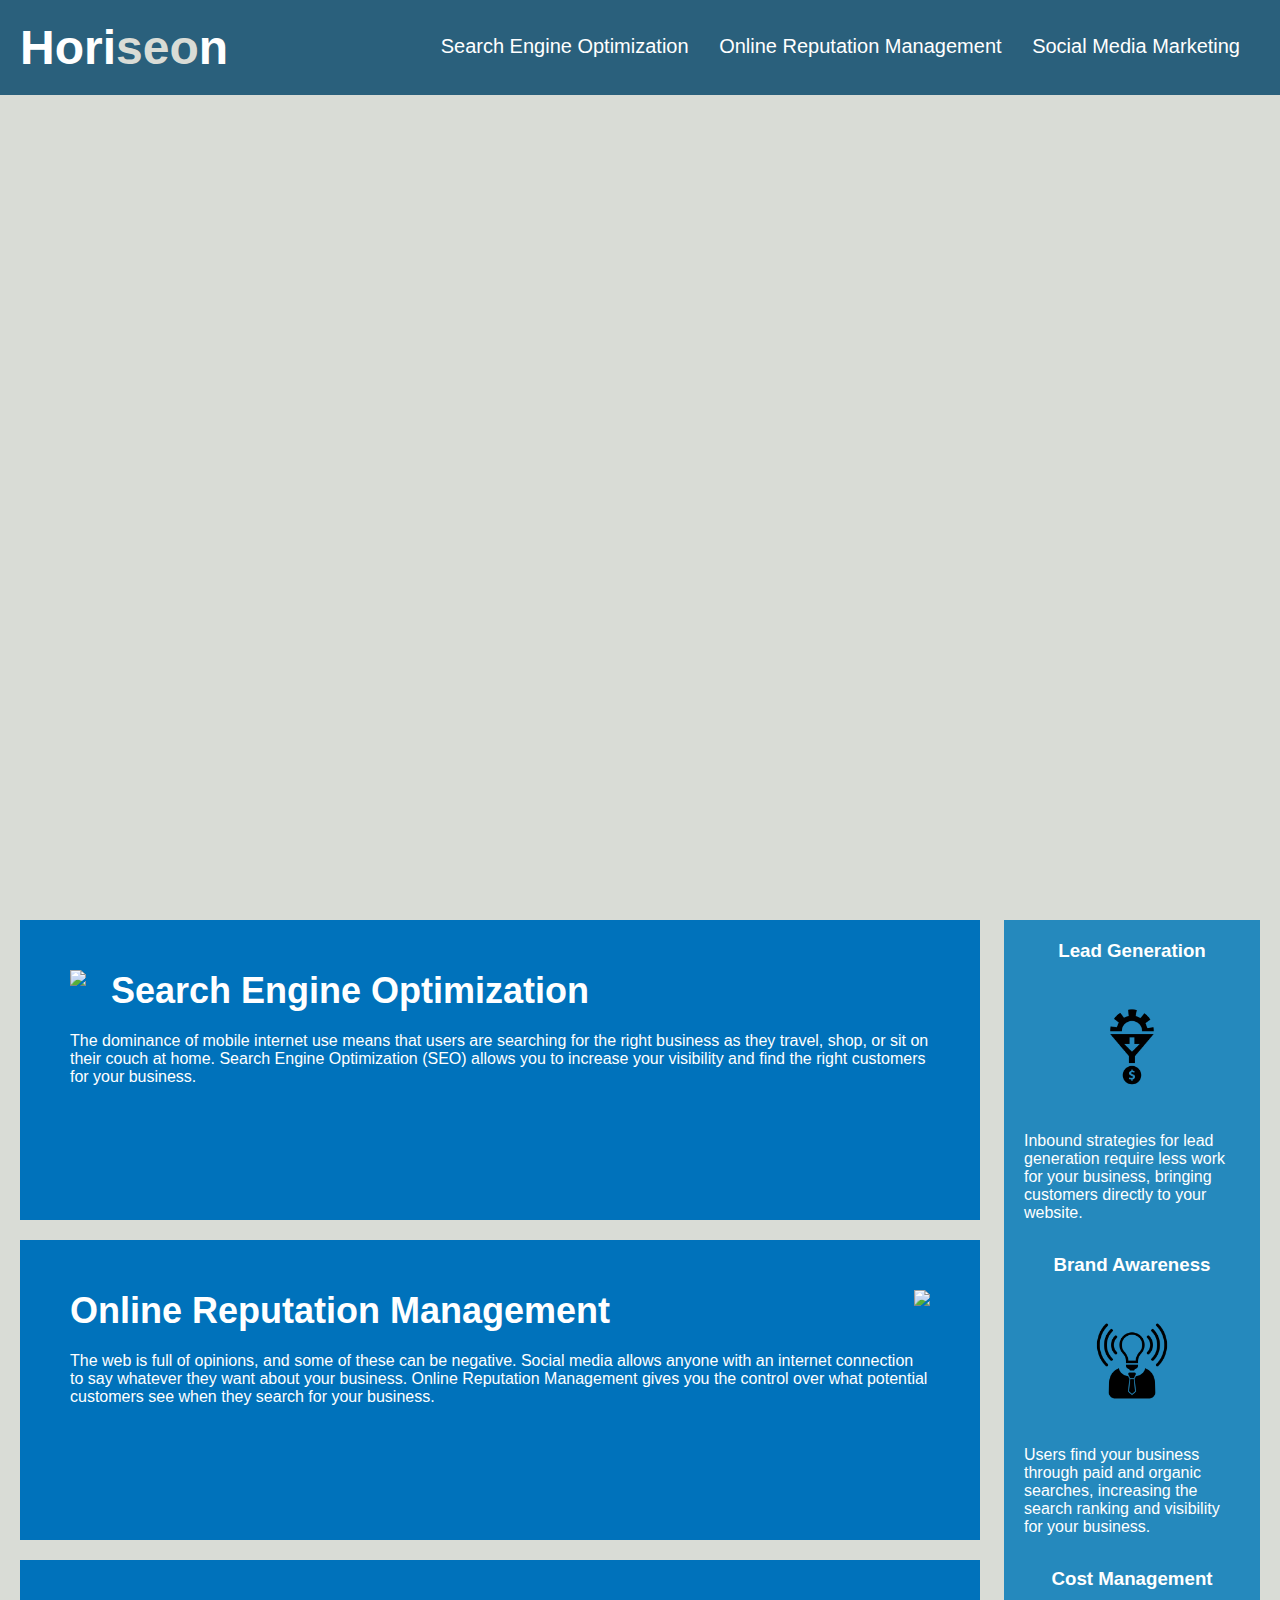
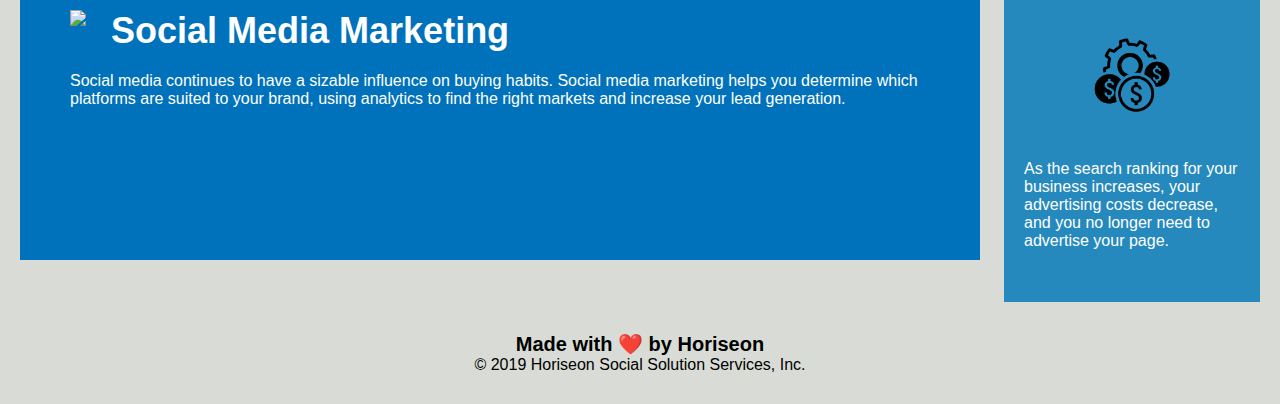
==== 02-Challenge/Develop/index.html @ 881684ef "Original Commit" ====
<!DOCTYPE html>
<html lang="en-us">

<head>
    <meta charset="UTF-8" />
    <link rel="stylesheet" href="./assets/css/style.css">
    <title>website</title>
</head>

<body>
    <div class="header">
        <h1>Hori<span class="seo">seo</span>n</h1>
        <div>
            <ul>
                <li>
                    <a href="#search-engine-optimization">Search Engine Optimization</a>
                </li>
                <li>
                    <a href="#online-reputation-management">Online Reputation Management</a>
                </li>
                <li>
                    <a href="#social-media-marketing">Social Media Marketing</a>
                </li>
            </ul>
        </div>
    </div>
    <div class="hero"></div>
    <div class="content">
        <div class="search-engine-optimization">
            <img src="./assets/images/search-engine-optimization.jpg" class="float-left" />
            <h2>Search Engine Optimization</h2>
            <p>
                The dominance of mobile internet use means that users are searching for the right business as they travel, shop, or sit on their couch at home. Search Engine Optimization (SEO) allows you to increase your visibility and find the right customers for your business.
            </p>
        </div>
        <div id="online-reputation-management" class="online-reputation-management">
            <img src="./assets/images/online-reputation-management.jpg" class="float-right" />
            <h2>Online Reputation Management</h2>
            <p>
                The web is full of opinions, and some of these can be negative. Social media allows anyone with an internet connection to say whatever they want about your business. Online Reputation Management gives you the control over what potential customers see when they search for your business.
            </p>
        </div>
        <div id="social-media-marketing" class="social-media-marketing">
            <img src="./assets/images/social-media-marketing.jpg" class="float-left" />
            <h2>Social Media Marketing</h2>
            <p>
                Social media continues to have a sizable influence on buying habits. Social media marketing helps you determine which platforms are suited to your brand, using analytics to find the right markets and increase your lead generation.
            </p>
        </div>
    </div>
    <div class="benefits">
        <div class="benefit-lead">
            <h3>Lead Generation</h3>
            <img src="./assets/images/lead-generation.png" />
            <p>
                Inbound strategies for lead generation require less work for your business, bringing customers directly to your website.
            </p>
        </div>
        <div class="benefit-brand">
            <h3>Brand Awareness</h3>
            <img src="./assets/images/brand-awareness.png" />
            <p>
                Users find your business through paid and organic searches, increasing the search ranking and visibility for your business.
            </p>
        </div>
        <div class="benefit-cost">
            <h3>Cost Management</h3>
            <img src="./assets/images/cost-management.png" />
            <p>
                As the search ranking for your business increases, your advertising costs decrease, and you no longer need to advertise your page.
            </p>
        </div>
    </div>
    <div class="footer">
        <h2>Made with ❤️️ by Horiseon</h2>
        <p>
            &copy; 2019 Horiseon Social Solution Services, Inc.
        </p>
    </div>
</body>

</html>
---- 02-Challenge/Develop/assets/css/style.css ----
* {
    box-sizing: border-box;
    padding: 0;
    margin: 0;
}

body {
    background-color: #d9dcd6;
}

.header {
    padding: 20px;
    font-family: 'Trebuchet MS', 'Lucida Sans Unicode', 'Lucida Grande', 'Lucida Sans', Arial, sans-serif;
    background-color: #2a607c;
    color: #ffffff;
}

.header h1 {
    display: inline-block;
    font-size: 48px;
}

.header h1 .seo {
    color: #d9dcd6;
}

.header div {
    padding-top: 15px;
    margin-right: 20px;
    float: right;
    font-family: 'Gill Sans', 'Gill Sans MT', Calibri, 'Trebuchet MS', sans-serif;
    font-size: 20px;
}

.header div ul {
    list-style-type: none;
}

.header div ul li {
    display: inline-block;
    margin-left: 25px;
}

a {
    color: #ffffff;
    text-decoration: none;
}

p {
    font-size: 16px;
}

.hero {
    height: 800px;
    width: 100%;
    margin-bottom: 25px;
    background-image: url("../images/digital-marketing-meeting.jpg");
    background-size: cover;
    background-position: center;
}

.float-left {
    float: left;
    margin-right: 25px;
}

.float-right {
    float: right;
    margin-left: 25px;
}

.content {
    width: 75%;
    display: inline-block;
    margin-left: 20px;
}

.benefits {
    margin-right: 20px;
    padding: 20px;
    clear: both;
    float: right;
    width: 20%;
    height: 100%;
    font-family: 'Gill Sans', 'Gill Sans MT', Calibri, 'Trebuchet MS', sans-serif;
    background-color: #2589bd;
}

.benefit-lead {
    margin-bottom: 32px;
    color: #ffffff;
}

.benefit-brand {
    margin-bottom: 32px;
    color: #ffffff;
}

.benefit-cost {
    margin-bottom: 32px;
    color: #ffffff;
}

.benefit-lead h3 {
    margin-bottom: 10px;
    text-align: center;
}

.benefit-brand h3 {
    margin-bottom: 10px;
    text-align: center;
}

.benefit-cost h3 {
    margin-bottom: 10px;
    text-align: center;
}

.benefit-lead img {
    display: block;
    margin: 10px auto;
    max-width: 150px;
}

.benefit-brand img {
    display: block;
    margin: 10px auto;
    max-width: 150px;
}

.benefit-cost img {
    display: block;
    margin: 10px auto;
    max-width: 150px;
}

.search-engine-optimization {
    margin-bottom: 20px;
    padding: 50px;
    height: 300px;
    font-family: 'Gill Sans', 'Gill Sans MT', Calibri, 'Trebuchet MS', sans-serif;
    background-color: #0072bb;
    color: #ffffff;
}

.online-reputation-management {
    margin-bottom: 20px;
    padding: 50px;
    height: 300px;
    font-family: 'Gill Sans', 'Gill Sans MT', Calibri, 'Trebuchet MS', sans-serif;
    background-color: #0072bb;
    color: #ffffff;
}

.social-media-marketing {
    margin-bottom: 20px;
    padding: 50px;
    height: 300px;
    font-family: 'Gill Sans', 'Gill Sans MT', Calibri, 'Trebuchet MS', sans-serif;
    background-color: #0072bb;
    color: #ffffff;
}

.search-engine-optimization img {
    max-height: 200px;
}

.online-reputation-management img {
    max-height: 200px;
}

.social-media-marketing img {
    max-height: 200px;
}

.search-engine-optimization h2 {
    margin-bottom: 20px;
    font-size: 36px;
}

.online-reputation-management h2 {
    margin-bottom: 20px;
    font-size: 36px;
}

.social-media-marketing h2 {
    margin-bottom: 20px;
    font-size: 36px;
}

.footer {
    padding: 30px;
    clear: both;
    font-family: 'Trebuchet MS', 'Lucida Sans Unicode', 'Lucida Grande', 'Lucida Sans', Arial, sans-serif;
    text-align: center;
}

.footer h2 {
    font-size: 20px;
}
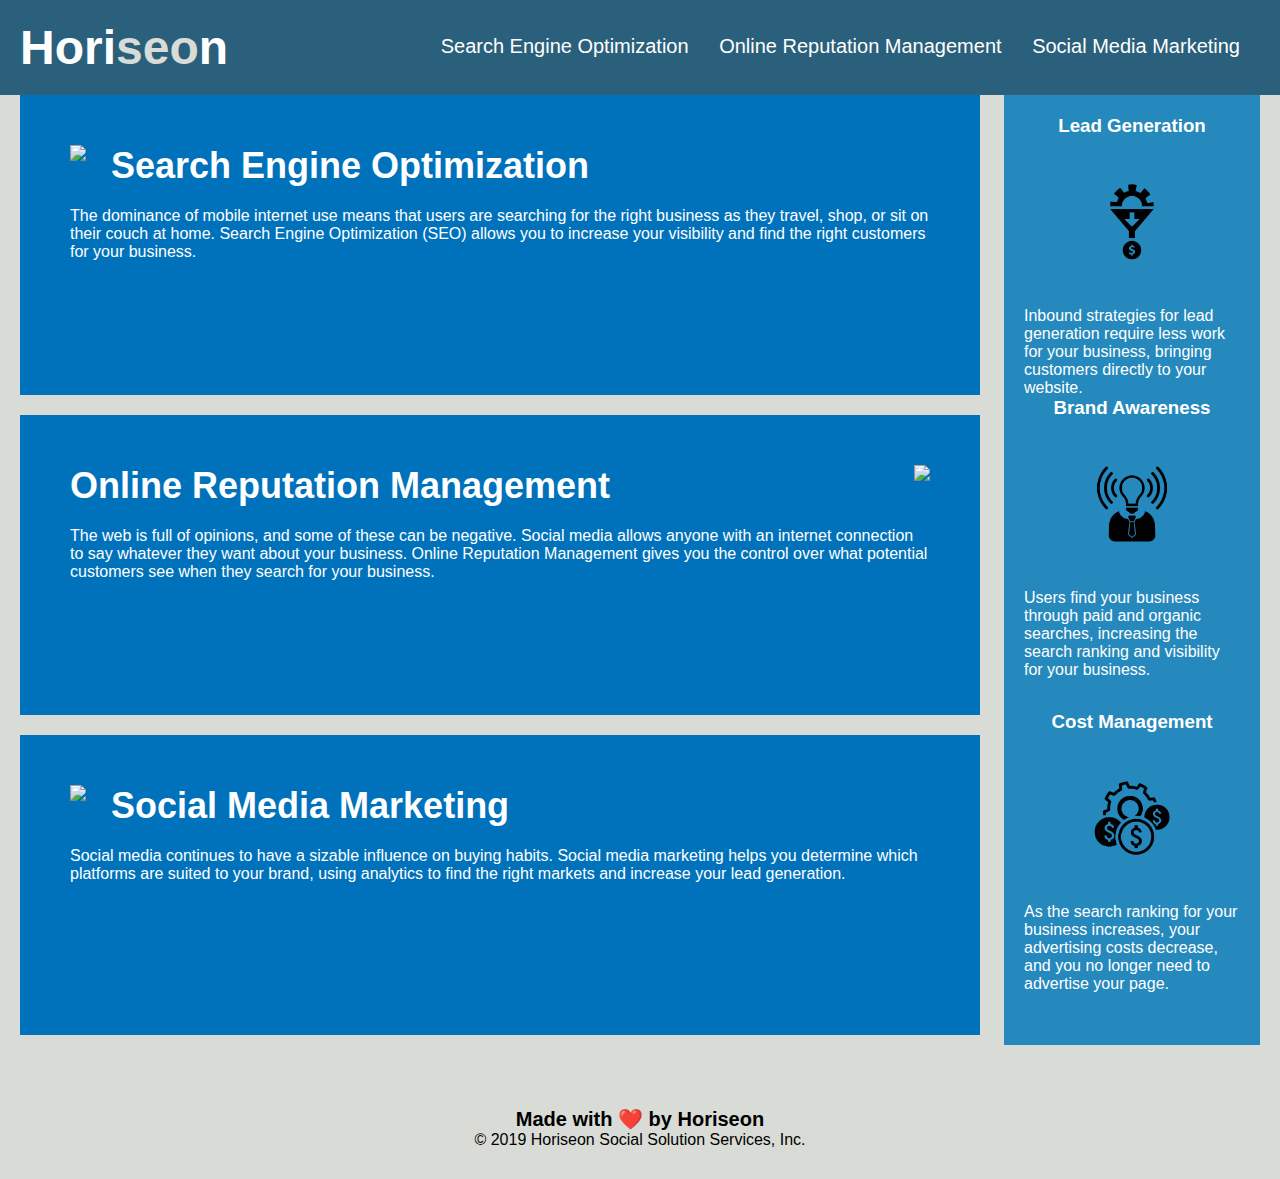
==== commit f072320a: "working through streamlining the css code for the side bar and consolidating the css" ====
--- a/02-Challenge/Develop/index.html
+++ b/02-Challenge/Develop/index.html
@@ -2,82 +2,113 @@
 <html lang="en-us">
 
 <head>
+    <!--Add missing meta link to existing boilerplate-->
     <meta charset="UTF-8" />
     <link rel="stylesheet" href="./assets/css/style.css">
-    <title>website</title>
+    <meta name="viewport" content="width=device-width, initial-scale=1.0">
+    <!--Add web title for more effiecent google pressence-->
+    <title>Horiseon Marketing Agency</title>
 </head>
 
 <body>
-    <div class="header">
+    <!--Add header element-->
+    <!--Replace class header with "top-header" .-->
+
+    <header class="top-header">
         <h1>Hori<span class="seo">seo</span>n</h1>
-        <div>
+        <!--Replace Classless div with Nav element & Class navigation-bar-->
+        <nav class="navigation-bar">
             <ul>
-                <li>
-                    <a href="#search-engine-optimization">Search Engine Optimization</a>
-                </li>
-                <li>
-                    <a href="#online-reputation-management">Online Reputation Management</a>
-                </li>
-                <li>
-                    <a href="#social-media-marketing">Social Media Marketing</a>
-                </li>
+                <!--fix spacing-->
+                <li><a href="#search-engine-optimization">Search Engine Optimization</a></li>
+                <li><a href="#online-reputation-management">Online Reputation Management</a></li>
+                <li><a href="#social-media-marketing">Social Media Marketing</a></li>
+
             </ul>
-        </div>
-    </div>
-    <div class="hero"></div>
-    <div class="content">
-        <div class="search-engine-optimization">
+        </nav>
+    </header>
+    <!--end header here-->
+
+
+    <!--remove main element -->
+
+    <figure class="main-image"></figure>
+
+    <!--changed from div to section semantic element -->
+    <!--  change from article to main-->
+    <main class="content">
+        <!--Added ID element-->
+        <section id="search-engine-optimization" class="search-engine-optimization">
             <img src="./assets/images/search-engine-optimization.jpg" class="float-left" />
             <h2>Search Engine Optimization</h2>
             <p>
-                The dominance of mobile internet use means that users are searching for the right business as they travel, shop, or sit on their couch at home. Search Engine Optimization (SEO) allows you to increase your visibility and find the right customers for your business.
+                The dominance of mobile internet use means that users are searching for the right business as they
+                travel, shop, or sit on their couch at home. Search Engine Optimization (SEO) allows you to increase
+                your visibility and find the right customers for your business.
             </p>
-        </div>
-        <div id="online-reputation-management" class="online-reputation-management">
+        </section>
+        <!--Changed from div to section-->
+        <!--Added ID element-->
+        <section id="online-reputation-management" class="online-reputation-management">
             <img src="./assets/images/online-reputation-management.jpg" class="float-right" />
             <h2>Online Reputation Management</h2>
             <p>
-                The web is full of opinions, and some of these can be negative. Social media allows anyone with an internet connection to say whatever they want about your business. Online Reputation Management gives you the control over what potential customers see when they search for your business.
+                The web is full of opinions, and some of these can be negative. Social media allows anyone with an
+                internet connection to say whatever they want about your business. Online Reputation Management
+                gives you the control over what potential customers see when they search for your business.
             </p>
-        </div>
-        <div id="social-media-marketing" class="social-media-marketing">
+        </section>
+        <!--Changed from div to section-->
+        <!--added ID tag-->
+        <section id="social-media-marketing" class="social-media-marketing">
             <img src="./assets/images/social-media-marketing.jpg" class="float-left" />
             <h2>Social Media Marketing</h2>
             <p>
-                Social media continues to have a sizable influence on buying habits. Social media marketing helps you determine which platforms are suited to your brand, using analytics to find the right markets and increase your lead generation.
+                Social media continues to have a sizable influence on buying habits. Social media marketing helps
+                you determine which platforms are suited to your brand, using analytics to find the right markets
+                and increase your lead generation.
             </p>
-        </div>
-    </div>
-    <div class="benefits">
-        <div class="benefit-lead">
+        </section>
+    </main>
+    <!--added aside semantic element-->
+    <aside class="benefits">
+        <!-- changed from div to section element-->
+        <section class="benefit-lead">
             <h3>Lead Generation</h3>
-            <img src="./assets/images/lead-generation.png" />
+            <img src="./assets/images/lead-generation.png" alt="a image relating to Search Engine Optimization " />
             <p>
-                Inbound strategies for lead generation require less work for your business, bringing customers directly to your website.
+                Inbound strategies for lead generation require less work for your business, bringing customers
+                directly to your website.
             </p>
-        </div>
-        <div class="benefit-brand">
+        </section>
+        <!-- changed from div to section element-->
+        <section class="benefit-brand">
             <h3>Brand Awareness</h3>
-            <img src="./assets/images/brand-awareness.png" />
+            <img src="./assets/images/brand-awareness.png" alt="a image relating to Online Reputation Management" />
             <p>
-                Users find your business through paid and organic searches, increasing the search ranking and visibility for your business.
+                Users find your business through paid and organic searches, increasing the search ranking and
+                visibility for your business.
             </p>
-        </div>
-        <div class="benefit-cost">
+        </section>
+        <!-- changed from div to section element-->
+        <section class="benefit-cost">
             <h3>Cost Management</h3>
-            <img src="./assets/images/cost-management.png" />
+            <img src="./assets/images/cost-management.png" alt="a image relating to Social" />
             <p>
-                As the search ranking for your business increases, your advertising costs decrease, and you no longer need to advertise your page.
+                As the search ranking for your business increases, your advertising costs decrease, and you no
+                longer need to advertise your page.
             </p>
-        </div>
-    </div>
-    <div class="footer">
+        </section>
+    </aside>
+
+
+    <footer class="footer">
         <h2>Made with ❤️️ by Horiseon</h2>
         <p>
             &copy; 2019 Horiseon Social Solution Services, Inc.
         </p>
-    </div>
+    </footer>
+    <!--add footer and end main>-->
 </body>
 
-</html>
-
+</html>--- a/02-Challenge/Develop/assets/css/style.css
+++ b/02-Challenge/Develop/assets/css/style.css
@@ -8,35 +8,35 @@
     background-color: #d9dcd6;
 }
 
-.header {
+header {
     padding: 20px;
     font-family: 'Trebuchet MS', 'Lucida Sans Unicode', 'Lucida Grande', 'Lucida Sans', Arial, sans-serif;
     background-color: #2a607c;
     color: #ffffff;
 }
 
-.header h1 {
+header h1 {
     display: inline-block;
     font-size: 48px;
 }
 
-.header h1 .seo {
-    color: #d9dcd6;
+header h1 .seo {
+    color: #d9dcd6; 
 }
-
-.header div {
+/* change from div to nav element*/
+header nav {
     padding-top: 15px;
     margin-right: 20px;
     float: right;
     font-family: 'Gill Sans', 'Gill Sans MT', Calibri, 'Trebuchet MS', sans-serif;
     font-size: 20px;
 }
-
-.header div ul {
+/* change from div to nav element*/
+header nav ul {
     list-style-type: none;
 }
-
-.header div ul li {
+/* change from div to nav element*/
+header nav ul li {
     display: inline-block;
     margin-left: 25px;
 }
@@ -84,12 +84,11 @@
     height: 100%;
     font-family: 'Gill Sans', 'Gill Sans MT', Calibri, 'Trebuchet MS', sans-serif;
     background-color: #2589bd;
-}
-
-.benefit-lead {
     margin-bottom: 32px;
     color: #ffffff;
 }
+
+
 
 .benefit-brand {
     margin-bottom: 32px;
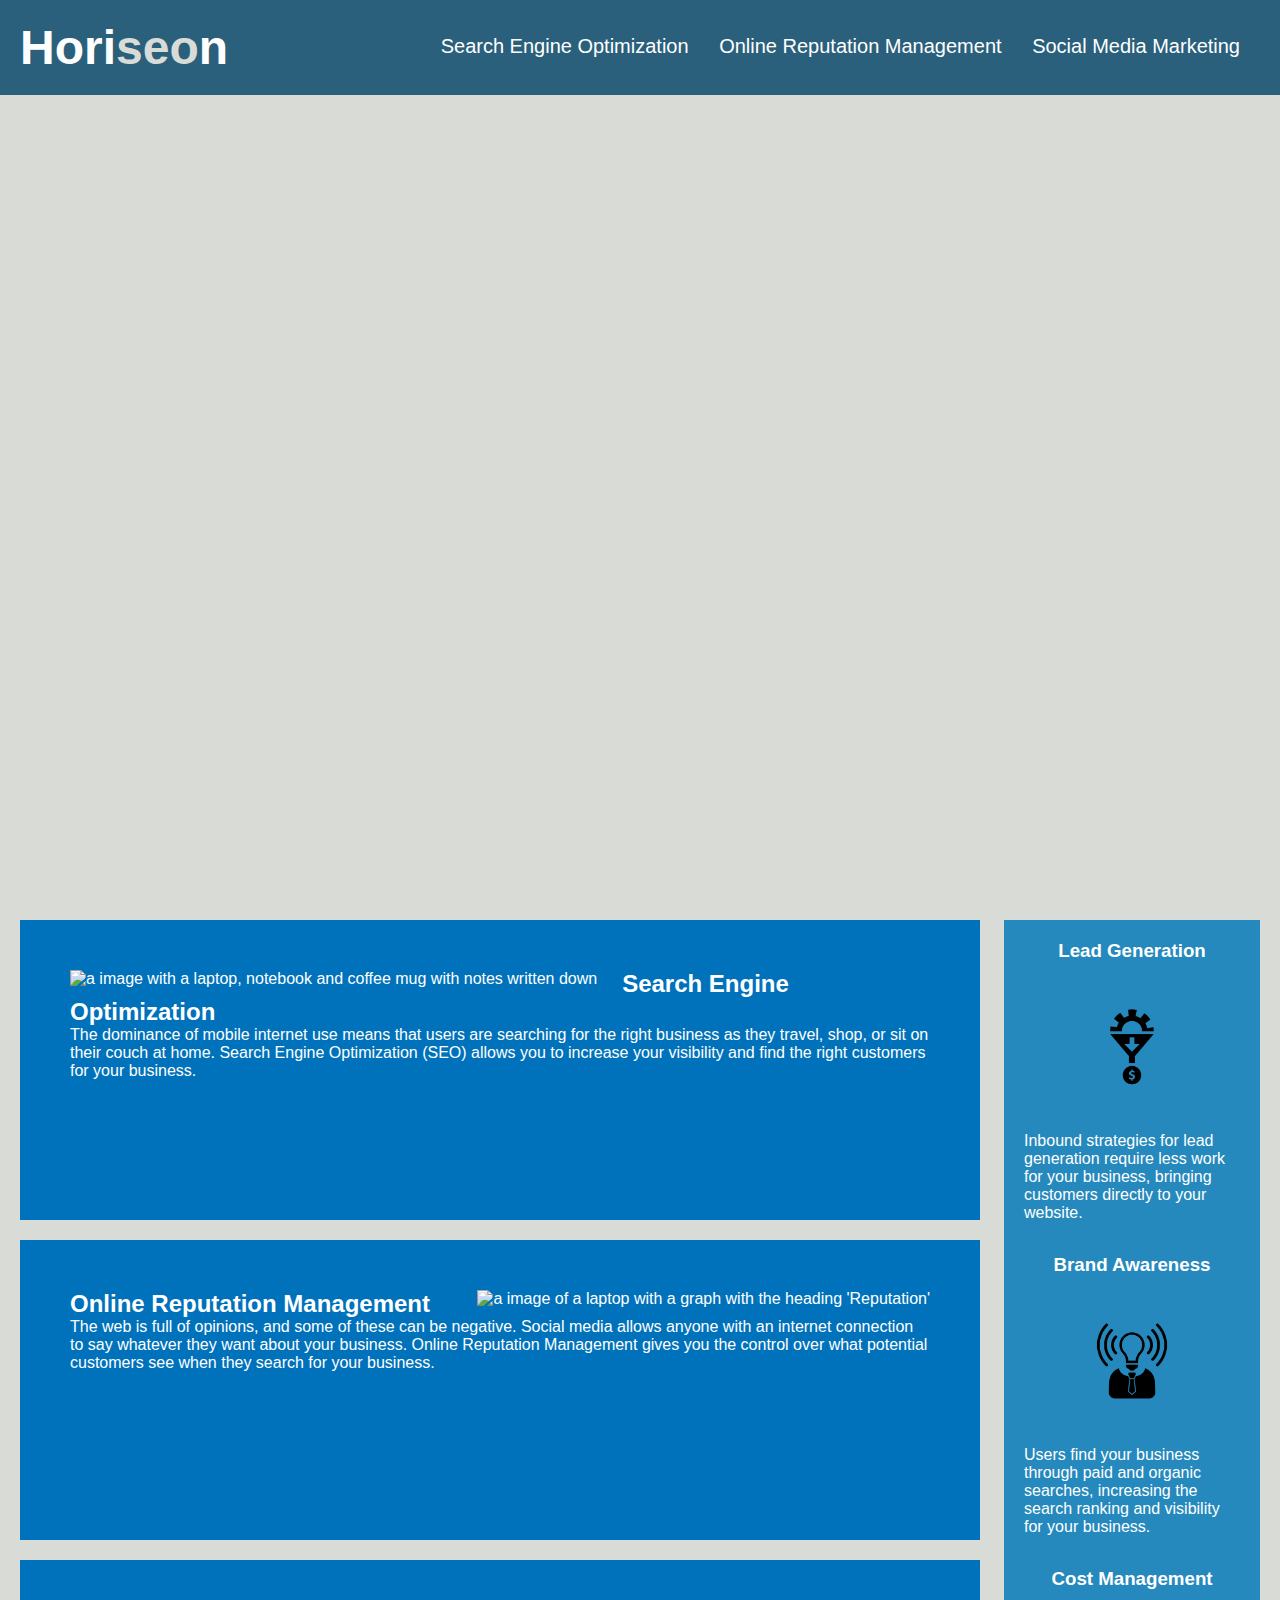
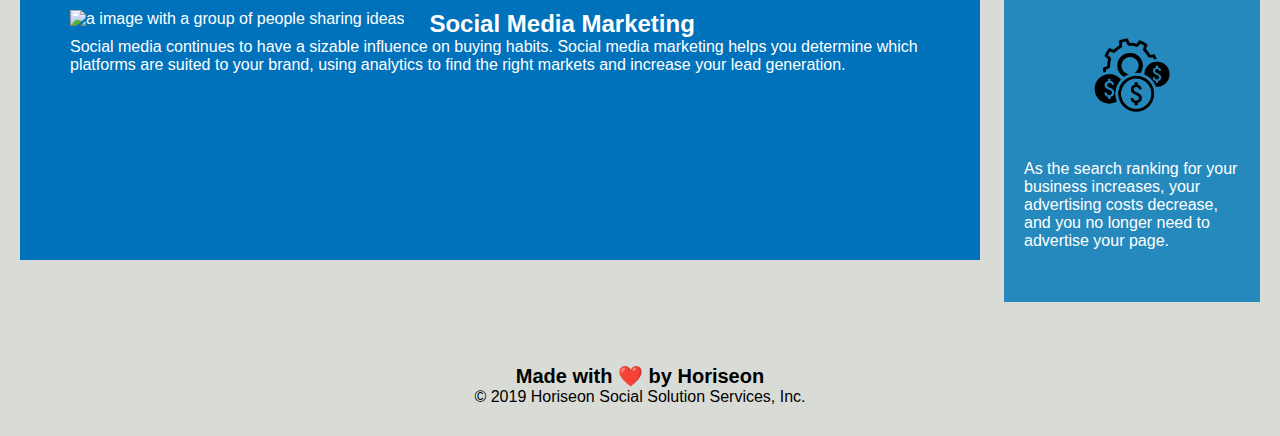
==== commit 3712a437: "Challange 1 Task Final" ====
--- a/02-Challenge/Develop/index.html
+++ b/02-Challenge/Develop/index.html
@@ -4,6 +4,7 @@
 <head>
     <!--Add missing meta link to existing boilerplate-->
     <meta charset="UTF-8" />
+    <meta http-equiv="X-UA-Compatible" content="IE=edge" />
     <link rel="stylesheet" href="./assets/css/style.css">
     <meta name="viewport" content="width=device-width, initial-scale=1.0">
     <!--Add web title for more effiecent google pressence-->
@@ -14,7 +15,7 @@
     <!--Add header element-->
     <!--Replace class header with "top-header" .-->
 
-    <header class="top-header">
+    <header>
         <h1>Hori<span class="seo">seo</span>n</h1>
         <!--Replace Classless div with Nav element & Class navigation-bar-->
         <nav class="navigation-bar">
@@ -29,80 +30,84 @@
     </header>
     <!--end header here-->
 
-
-    <!--remove main element -->
-
-    <figure class="main-image"></figure>
+    <figure class="main-image" alt="An image that presents 4 people taking part in a workplace meeting"></figure>
 
     <!--changed from div to section semantic element -->
     <!--  change from article to main-->
-    <main class="content">
+    <main>
         <!--Added ID element-->
-        <section id="search-engine-optimization" class="search-engine-optimization">
-            <img src="./assets/images/search-engine-optimization.jpg" class="float-left" />
-            <h2>Search Engine Optimization</h2>
-            <p>
-                The dominance of mobile internet use means that users are searching for the right business as they
-                travel, shop, or sit on their couch at home. Search Engine Optimization (SEO) allows you to increase
-                your visibility and find the right customers for your business.
-            </p>
+        <!--Added section and class "content"-->
+        <section class="content">
+
+            <article id="search-engine-optimization" class="content-article">
+                <img src="./assets/images/search-engine-optimization.jpg" class="float-left"
+                    alt="a image with a laptop, notebook  and coffee mug with notes written down" />
+                <h2>Search Engine Optimization</h2>
+                <p>
+                    The dominance of mobile internet use means that users are searching for the right business as they
+                    travel, shop, or sit on their couch at home. Search Engine Optimization (SEO) allows you to increase
+                    your visibility and find the right customers for your business.
+                </p>
+            </article>
+            <!--Changed from div to article-->
+            <!--Added ID element-->
+            <article id="online-reputation-management" class="content-article">
+                <img src="./assets/images/online-reputation-management.jpg" class="float-right"
+                    alt="a image of a laptop with a graph with the heading 'Reputation' " />
+                <h2>Online Reputation Management</h2>
+                <p>
+                    The web is full of opinions, and some of these can be negative. Social media allows anyone with an
+                    internet connection to say whatever they want about your business. Online Reputation Management
+                    gives you the control over what potential customers see when they search for your business.
+                </p>
+            </article>
+            <!--Changed from div to article-->
+            <!--added ID tag-->
+            <article id="social-media-marketing" class="content-article">
+                <img src="./assets/images/social-media-marketing.jpg" class="float-left"
+                    alt="a image with a group of people sharing ideas" />
+                <h2>Social Media Marketing</h2>
+                <p>
+                    Social media continues to have a sizable influence on buying habits. Social media marketing helps
+                    you determine which platforms are suited to your brand, using analytics to find the right markets
+                    and increase your lead generation.
+                </p>
+            </article>
         </section>
-        <!--Changed from div to section-->
-        <!--Added ID element-->
-        <section id="online-reputation-management" class="online-reputation-management">
-            <img src="./assets/images/online-reputation-management.jpg" class="float-right" />
-            <h2>Online Reputation Management</h2>
-            <p>
-                The web is full of opinions, and some of these can be negative. Social media allows anyone with an
-                internet connection to say whatever they want about your business. Online Reputation Management
-                gives you the control over what potential customers see when they search for your business.
-            </p>
-        </section>
-        <!--Changed from div to section-->
-        <!--added ID tag-->
-        <section id="social-media-marketing" class="social-media-marketing">
-            <img src="./assets/images/social-media-marketing.jpg" class="float-left" />
-            <h2>Social Media Marketing</h2>
-            <p>
-                Social media continues to have a sizable influence on buying habits. Social media marketing helps
-                you determine which platforms are suited to your brand, using analytics to find the right markets
-                and increase your lead generation.
-            </p>
-        </section>
+        <!--added aside semantic element-->
+        <aside>
+            <!-- changed from div to article element-->
+            <!-- added "benefits" class to each article within aside-->
+            <article class="benefits">
+                <h3>Lead Generation</h3>
+                <img src="./assets/images/lead-generation.png" alt="a image relating to Search Engine Optimization " />
+                <p>
+                    Inbound strategies for lead generation require less work for your business, bringing customers
+                    directly to your website.
+                </p>
+            </article>
+            <!-- changed from div to article element-->
+            <article class="benefits">
+                <h3>Brand Awareness</h3>
+                <img src="./assets/images/brand-awareness.png" alt="a image relating to Online Repuation" />
+                <p>
+                    Users find your business through paid and organic searches, increasing the search ranking and
+                    visibility for your business.
+                </p>
+            </article>
+            <!-- changed from div to article element-->
+            <article class="benefits">
+                <h3>Cost Management</h3>
+                <img src="./assets/images/cost-management.png" alt="a image relating to const-management" />
+                <p>
+                    As the search ranking for your business increases, your advertising costs decrease, and you no
+                    longer need to advertise your page.
+                </p>
+            </article>
+        </aside>
     </main>
-    <!--added aside semantic element-->
-    <aside class="benefits">
-        <!-- changed from div to section element-->
-        <section class="benefit-lead">
-            <h3>Lead Generation</h3>
-            <img src="./assets/images/lead-generation.png" alt="a image relating to Search Engine Optimization " />
-            <p>
-                Inbound strategies for lead generation require less work for your business, bringing customers
-                directly to your website.
-            </p>
-        </section>
-        <!-- changed from div to section element-->
-        <section class="benefit-brand">
-            <h3>Brand Awareness</h3>
-            <img src="./assets/images/brand-awareness.png" alt="a image relating to Online Reputation Management" />
-            <p>
-                Users find your business through paid and organic searches, increasing the search ranking and
-                visibility for your business.
-            </p>
-        </section>
-        <!-- changed from div to section element-->
-        <section class="benefit-cost">
-            <h3>Cost Management</h3>
-            <img src="./assets/images/cost-management.png" alt="a image relating to Social" />
-            <p>
-                As the search ranking for your business increases, your advertising costs decrease, and you no
-                longer need to advertise your page.
-            </p>
-        </section>
-    </aside>
 
-
-    <footer class="footer">
+    <footer>
         <h2>Made with ❤️️ by Horiseon</h2>
         <p>
             &copy; 2019 Horiseon Social Solution Services, Inc.
--- a/02-Challenge/Develop/assets/css/style.css
+++ b/02-Challenge/Develop/assets/css/style.css
@@ -4,9 +4,20 @@
     margin: 0;
 }
 
+/* reordered a and p elements to the top as they both apply to the whole page*/
+a {
+    color: #ffffff;
+    text-decoration: none;
+}
+
+p {
+    font-size: 16px;
+}
+
 body {
     background-color: #d9dcd6;
 }
+
 
 header {
     padding: 20px;
@@ -21,9 +32,10 @@
 }
 
 header h1 .seo {
-    color: #d9dcd6; 
+    color: #d9dcd6;
 }
-/* change from div to nav element*/
+
+/* Replaced div with the nav element*/
 header nav {
     padding-top: 15px;
     margin-right: 20px;
@@ -31,26 +43,19 @@
     font-family: 'Gill Sans', 'Gill Sans MT', Calibri, 'Trebuchet MS', sans-serif;
     font-size: 20px;
 }
-/* change from div to nav element*/
+
+/* Replaced div with the nav element*/
 header nav ul {
     list-style-type: none;
 }
-/* change from div to nav element*/
+
+/* Replaced div with the nav element*/
 header nav ul li {
     display: inline-block;
     margin-left: 25px;
 }
 
-a {
-    color: #ffffff;
-    text-decoration: none;
-}
-
-p {
-    font-size: 16px;
-}
-
-.hero {
+.main-image {
     height: 800px;
     width: 100%;
     margin-bottom: 25px;
@@ -58,24 +63,39 @@
     background-size: cover;
     background-position: center;
 }
+/* Rewrote section elements in CSS to remove repeated style elements */
+section {
+    width: 75%;
+    display: inline-block;
+    margin-left:  20px
+}
 
-.float-left {
+section .content-article {
+    margin-bottom: 20px;
+    padding: 50px;
+    height: 300px;
+    font-family: 'Gill Sans', 'Gill Sans MT', Calibri, 'Trebuchet MS', sans-serif;
+    background-color: #0072bb;
+    color: #ffffff;
+
+}
+
+section .content-article img {
+    max-height: 200px
+}
+
+section .float-left {
     float: left;
     margin-right: 25px;
 }
 
-.float-right {
+section .float-right {
     float: right;
     margin-left: 25px;
 }
 
-.content {
-    width: 75%;
-    display: inline-block;
-    margin-left: 20px;
-}
-
-.benefits {
+/*--Rewrote aside and its children to remove repeated styling elements--*/
+aside {
     margin-right: 20px;
     padding: 20px;
     clear: both;
@@ -90,110 +110,31 @@
 
 
 
-.benefit-brand {
+aside .benefits {
     margin-bottom: 32px;
     color: #ffffff;
 }
 
-.benefit-cost {
-    margin-bottom: 32px;
-    color: #ffffff;
-}
 
-.benefit-lead h3 {
+aside .benefits h3 {
     margin-bottom: 10px;
     text-align: center;
 }
 
-.benefit-brand h3 {
-    margin-bottom: 10px;
-    text-align: center;
-}
 
-.benefit-cost h3 {
-    margin-bottom: 10px;
-    text-align: center;
-}
-
-.benefit-lead img {
+aside .benefits img {
     display: block;
     margin: 10px auto;
     max-width: 150px;
 }
-
-.benefit-brand img {
-    display: block;
-    margin: 10px auto;
-    max-width: 150px;
-}
-
-.benefit-cost img {
-    display: block;
-    margin: 10px auto;
-    max-width: 150px;
-}
-
-.search-engine-optimization {
-    margin-bottom: 20px;
-    padding: 50px;
-    height: 300px;
-    font-family: 'Gill Sans', 'Gill Sans MT', Calibri, 'Trebuchet MS', sans-serif;
-    background-color: #0072bb;
-    color: #ffffff;
-}
-
-.online-reputation-management {
-    margin-bottom: 20px;
-    padding: 50px;
-    height: 300px;
-    font-family: 'Gill Sans', 'Gill Sans MT', Calibri, 'Trebuchet MS', sans-serif;
-    background-color: #0072bb;
-    color: #ffffff;
-}
-
-.social-media-marketing {
-    margin-bottom: 20px;
-    padding: 50px;
-    height: 300px;
-    font-family: 'Gill Sans', 'Gill Sans MT', Calibri, 'Trebuchet MS', sans-serif;
-    background-color: #0072bb;
-    color: #ffffff;
-}
-
-.search-engine-optimization img {
-    max-height: 200px;
-}
-
-.online-reputation-management img {
-    max-height: 200px;
-}
-
-.social-media-marketing img {
-    max-height: 200px;
-}
-
-.search-engine-optimization h2 {
-    margin-bottom: 20px;
-    font-size: 36px;
-}
-
-.online-reputation-management h2 {
-    margin-bottom: 20px;
-    font-size: 36px;
-}
-
-.social-media-marketing h2 {
-    margin-bottom: 20px;
-    font-size: 36px;
-}
-
-.footer {
+/*--Rewrote footer to add semantic element--*/
+footer {
     padding: 30px;
     clear: both;
     font-family: 'Trebuchet MS', 'Lucida Sans Unicode', 'Lucida Grande', 'Lucida Sans', Arial, sans-serif;
     text-align: center;
 }
 
-.footer h2 {
+footer h2 {
     font-size: 20px;
-}
+}